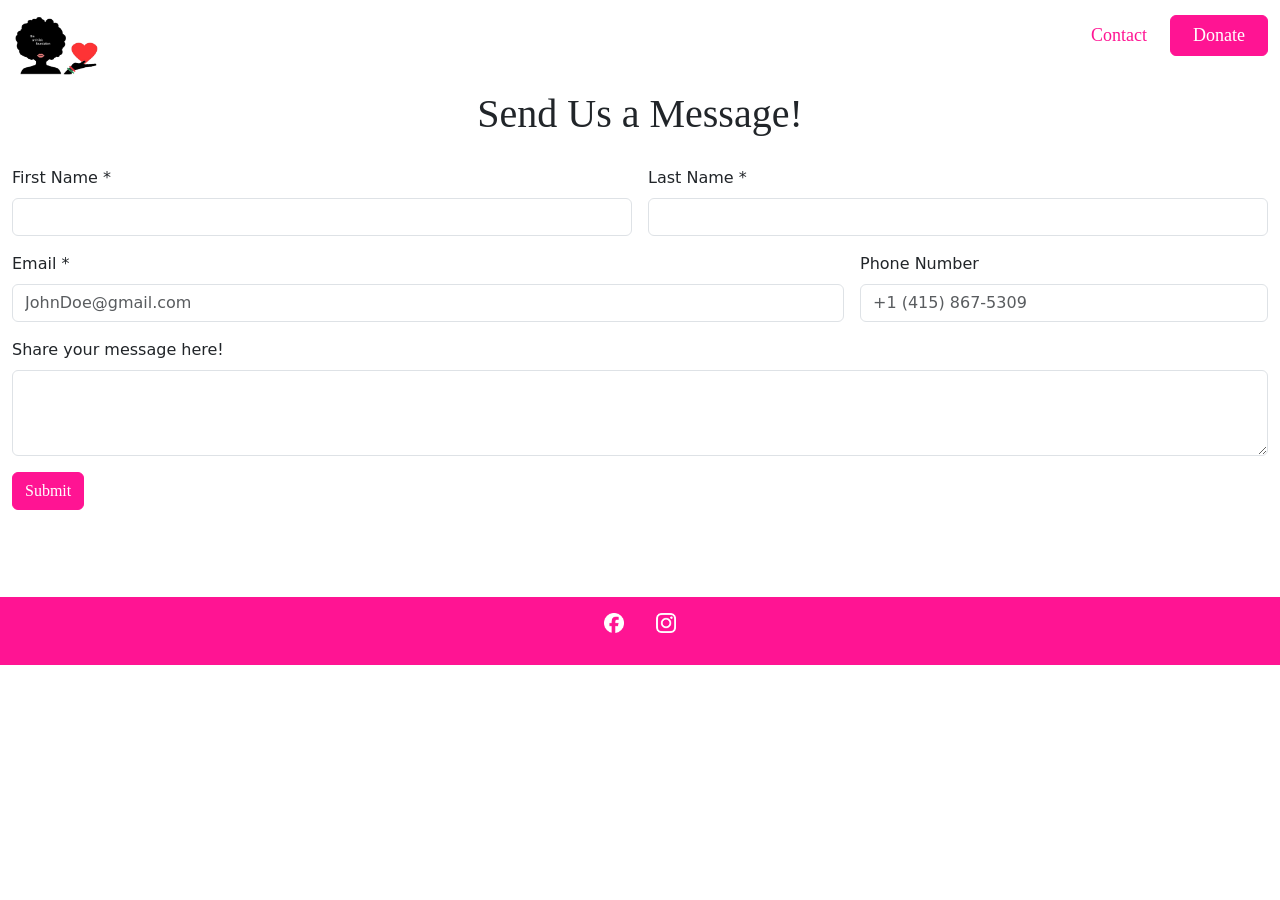
==== ardnilak_contact.html @ a4037581 "Update ardnilak_contact.html" ====
<!doctype html>
<html>
<head>
	<title>Ardnilak Foundation Contact Page</title>
	<link rel="stylesheet" href="ard_style.css">
    <link href="https://cdn.jsdelivr.net/npm/bootstrap@5.3.8/dist/css/bootstrap.min.css" rel="stylesheet" integrity="sha384-sRIl4kxILFvY47J16cr9ZwB07vP4J8+LH7qKQnuqkuIAvNWLzeN8tE5YBujZqJLB" crossorigin="anonymous">
	<meta name="viewport" content="width=device-width, initial-scale=1.0, user-scalable=yes">
</head>

<body>

	<header class="ard-header">
		<div class="container-fluid">
			<nav class="ard-main-nav">
				<a href="index.html"><img class="logo" src="ardnilak_logo.png" alt="Ardnilak Logo"></a>
				<ul>
					<li><button type="button" class="btn btn-secondary"><a href="ardnilak_contact.html">Contact</a></button></li>
					<li><button type ="button" class="btn btn-primary"><a href="https://www.zeffy.com/en-US/donation-form/thank-you-for-your-donation-20" target="_blank">Donate</a></button></li>
				</ul>
			</nav>
		</div>
	</header>

	<div class="ard-contact-header">
		<div class="container-fluid">
			<h1>Send Us a Message!</h1>
		</div>
	</div>

	<div class="ard-contact-form">
		<div class="container-fluid">
			<form class="row g-3" action="https://formsubmit.co/4e323b2116136c9280bb1a6eba5a6334" method="POST">
				<div class="col-md-6">
					<label for="firstName" class="form-label">First Name *</label>
					<input type="text" class="form-control" id="firstName" required>
				</div><!--end of firstName-->

				<div class="col-md-6">
					<label for="lastName" class="form-label">Last Name *</label>
					<input type="text" class="form-control" id="lastName" required>
				</div><!--end of lastName-->

				<div class="col-md-8">
					<label for="emailInfo" class="form-label">Email *</label>
					<input type="email" class="form-control" id="emailInfo" placeholder="JohnDoe@gmail.com" required>
				</div>

				<div class="col-md-4">
					<label for="phoneNumber" class="form-label">Phone Number</label>
					<input type="text" class="form-control" id="phoneNumber" placeholder="+1 (415) 867-5309">
				</div>

				<div class="col-md-12">
					<label for="comments" class="form-label">Share your message here!</label>
					<textarea class="form-control" id="comments" rows="3" required></textarea>
				</div>

				<div class="cold-md-12">
					<button type="submit" class="btn btn-submit">Submit</button>
				</div>
			</form>
		</div>
	</div>

	<div class="ard-footer">
		<div class="container-fluid">
			<div class="row">
				<ul>
					<li><a href="https://www.facebook.com/people/Ardnilak-Foundation/100068986899114/" target="_blank" rel="noopener noreferrer"><img src="Facebook_Logo_Secondary.png"></a></li>
					<li><a href="https://www.instagram.com/theardnilakfoundation/" target="_blank" rel="noopener noreferrer"><img src="Instagram_Glyph_White.png"></a></li>
				</ul>
			</div>
		</div>
	</div>





</body>
---- ard_style.css ----
/*FONT & CONTAINER DIMENSIONS*/

@media (max-width: 768px){
	
}

h1{
	font-size: 48px;
	color: deeppink;
	font-family: "Times New Roman", Times, serif;
}

h2{
	font-size: 32px;
	font-family: "Times New Roman", Times, serif;

}

h3{
	font-size: 24px;
	font-style: italic;
	font-family: "Times New Roman", Times, serif;

}

p{
	font-size: 16px;
}

a{
	font-size: 18px;
	font-family: "Times New Roman", Times, serif;
}

/*******************FONT & CONTAINER SECTION END********************************/

/*HEADER SECTION CSS*/

.ard-main-nav img{
	height:60px;
	max-width:100%;
	float: left;
}

.ard-main-nav ul{
	display: flex;
	float: right;
	list-style: none;
}

header.ard-header{
	display: flex;
	justify-content: space-between;
	align-items: center;
	margin: 15px 0;

}

header a{
	margin: 0 10px;
}

.btn{
	background-color: deeppink !important;
	border-color: deeppink !important;
	transition: background-color 0.2s ease!important;
}

.btn:hover{
	background-color: white !important;
	color: deeppink !important;
	border: 1px solid deeppink;
}

.btn-secondary{
	background-color: white !important;
	border-color: white !important;
}


.btn-secondary a{
	color: deeppink !important;
}

.btn-secondary a:hover{
	text-decoration: underline;
}

.btn a{
	color: white;
	text-decoration: none;
	transition: color 0.2s ease!important;
}

.btn a:hover{
	color: deeppink;
}


/*************************/

/*HERO SECTION CSS*/

.ard-hero img{
	height: 100%;
	object-fit: cover;
	max-inline-size: 100%;
}

.ard-hero{
	margin-bottom: -20px;
}

/***********************/

/*OFFICER SECTION CSS*/

.ard-officers h1{
	display: flex;
	justify-content: center;
	align-items: center;
	margin: 50px 0px;
	gap: 1rem;
	width: 100%;
}

.ard-officers h1::before{
	content: ""; /* Required for pseudo-elements */
  flex: 1; /* Take remaining space (pushes text to center) */
  height: 2px; /* Line thickness */
  background: deeppink; /* Line color */
}

.ard-officers h1::after{
	content: ""; /* Required for pseudo-elements */
  flex: 1; /* Take remaining space (pushes text to center) */
  height: 2px; /* Line thickness */
  background: deeppink; /* Line color */
}

.officer-info img {
    width: 335px;        
    height: 335px;      
    object-fit: cover;   
    border-radius: 50%; 
    display: block;
    border: 2px solid deeppink;
}

.col-md{
	margin: 50px 0px; /*GAPS IN BETWEEN SECTIONS*/
}

.officer-info hr {
	border: none;
	height: 2px;
	opacity: 1;
	background-color: deeppink;
	margin: 50px 0;
}


/***********************/

/*FOOTER SECTION CSS*/

.ard-footer img{
	height: 20px;
	width: 20px;
	margin: 16px;
	display: flex;
}

.ard-footer ul{
	list-style: none;
	align-items: center;
	display: flex;
	justify-content: center;
}

.ard-footer{
	background-color: deeppink;
}

/****************/

/*ILM SECTION CSS*/
.ilm {
	margin: 100px 0;
}
.ilm-title{
	display: flex;
	justify-content: center;
	align-items: center;
	gap: 1rem;
	width: 100%;
}

.gordon{
	display: flex;
	justify-content: center;
	align-items: center;
	width: 100%;
}

.ilm-statement{
	display: flex;
	justify-content: center;
	align-items: center;
	width: 100%;
	margin-bottom: 50px;
}


/*****************HOMEPAGE SECTION END***********************************************/

/*CONTACT PAGE CSS*/

.ard-contact-header h1{
	display: flex;
	justify-content: center;
	align-items: center;
	padding-bottom: 20px;
}

.ilm h1{
	color: deeppink;
}

.ard-contact-form{
	margin-bottom: 87px;
}

.btn-submit{
	color: white!important;
	font-family: "Times New Roman", Times, serif !important;
}
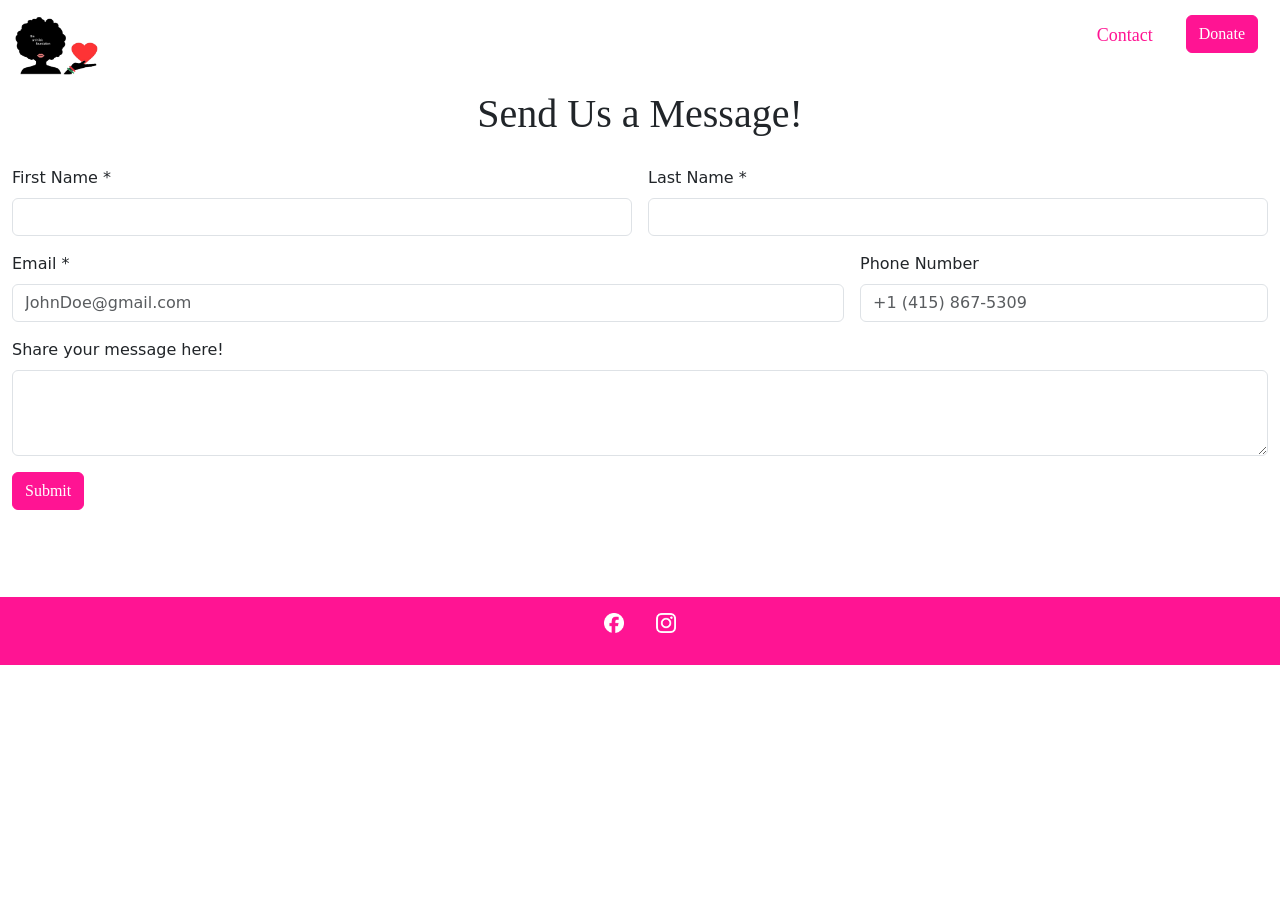
==== commit 290bb254: "Add files via upload" ====
--- a/ardnilak_contact.html
+++ b/ardnilak_contact.html
@@ -3,6 +3,7 @@
 <head>
 	<title>Ardnilak Foundation Contact Page</title>
 	<link rel="stylesheet" href="ard_style.css">
+	<link rel="icon" type="image/png" sizes="48x48" href="ardnilak_logo.png">
     <link href="https://cdn.jsdelivr.net/npm/bootstrap@5.3.8/dist/css/bootstrap.min.css" rel="stylesheet" integrity="sha384-sRIl4kxILFvY47J16cr9ZwB07vP4J8+LH7qKQnuqkuIAvNWLzeN8tE5YBujZqJLB" crossorigin="anonymous">
 	<meta name="viewport" content="width=device-width, initial-scale=1.0, user-scalable=yes">
 </head>
@@ -15,7 +16,7 @@
 				<a href="index.html"><img class="logo" src="ardnilak_logo.png" alt="Ardnilak Logo"></a>
 				<ul>
 					<li><button type="button" class="btn btn-secondary"><a href="ardnilak_contact.html">Contact</a></button></li>
-					<li><button type ="button" class="btn btn-primary"><a href="https://www.zeffy.com/en-US/donation-form/thank-you-for-your-donation-20" target="_blank">Donate</a></button></li>
+					<li><a href="https://www.zeffy.com/en-US/donation-form/thank-you-for-your-donation-20" target="_blank" class="btn btn-primary">Donate</a></li>
 				</ul>
 			</nav>
 		</div>
@@ -30,29 +31,38 @@
 	<div class="ard-contact-form">
 		<div class="container-fluid">
 			<form class="row g-3" action="https://formsubmit.co/4e323b2116136c9280bb1a6eba5a6334" method="POST">
+				<!--Honeypot-->
+				<input type="text" name="_honey" style="display:none;">
+
+				<!--Disable Captcha-->
+				<input type="hidden" name="_captcha" value="false">
+
+				<!--Send to success page-->
+				<input type="hidden" name="_next" value="https://nathankafe.github.io/ardnliakfoundation/success.html">
+
 				<div class="col-md-6">
 					<label for="firstName" class="form-label">First Name *</label>
-					<input type="text" class="form-control" id="firstName" required>
+					<input type="text" class="form-control" name="name" id="firstName" required>
 				</div><!--end of firstName-->
 
 				<div class="col-md-6">
 					<label for="lastName" class="form-label">Last Name *</label>
-					<input type="text" class="form-control" id="lastName" required>
+					<input type="text" class="form-control" name="Last&nbsp;Name"id="lastName" required>
 				</div><!--end of lastName-->
 
 				<div class="col-md-8">
 					<label for="emailInfo" class="form-label">Email *</label>
-					<input type="email" class="form-control" id="emailInfo" placeholder="JohnDoe@gmail.com" required>
+					<input type="email" class="form-control" name="email" id="emailInfo" placeholder="JohnDoe@gmail.com" required>
 				</div>
 
 				<div class="col-md-4">
 					<label for="phoneNumber" class="form-label">Phone Number</label>
-					<input type="text" class="form-control" id="phoneNumber" placeholder="+1 (415) 867-5309">
+					<input type="text" class="form-control" name="phone" id="phoneNumber" placeholder="+1 (415) 867-5309">
 				</div>
 
 				<div class="col-md-12">
 					<label for="comments" class="form-label">Share your message here!</label>
-					<textarea class="form-control" id="comments" rows="3" required></textarea>
+					<textarea class="form-control" id="comments,&nbsp;questions" name="comment"rows="3" required></textarea>
 				</div>
 
 				<div class="cold-md-12">
--- a/ard_style.css
+++ b/ard_style.css
@@ -2,6 +2,13 @@
 
 @media (max-width: 768px){
 	
+	.col-md{
+		flex-direction: column;
+	}
+}
+
+.heavy{
+	font-weight: 700;
 }
 
 h1{
@@ -31,6 +38,9 @@
 	font-size: 18px;
 	font-family: "Times New Roman", Times, serif;
 }
+
+
+
 
 /*******************FONT & CONTAINER SECTION END********************************/
 
@@ -70,6 +80,10 @@
 	background-color: white !important;
 	color: deeppink !important;
 	border: 1px solid deeppink;
+}
+
+.btn-primary{
+	font-family: "Times New Roman", Times, serif !important;
 }
 
 .btn-secondary{
@@ -234,4 +248,21 @@
 .btn-submit{
 	color: white!important;
 	font-family: "Times New Roman", Times, serif !important;
+}
+
+/*SUCCESS PAGE*/
+.thankYou h1{
+	justify-content: center;
+	align-items: center;
+	display: flex;
+}
+
+.thankYou p{
+	justify-content: center;
+	align-items: center;
+	display: flex;
+}
+
+.thankYou{
+	height: 76vh;
 }
